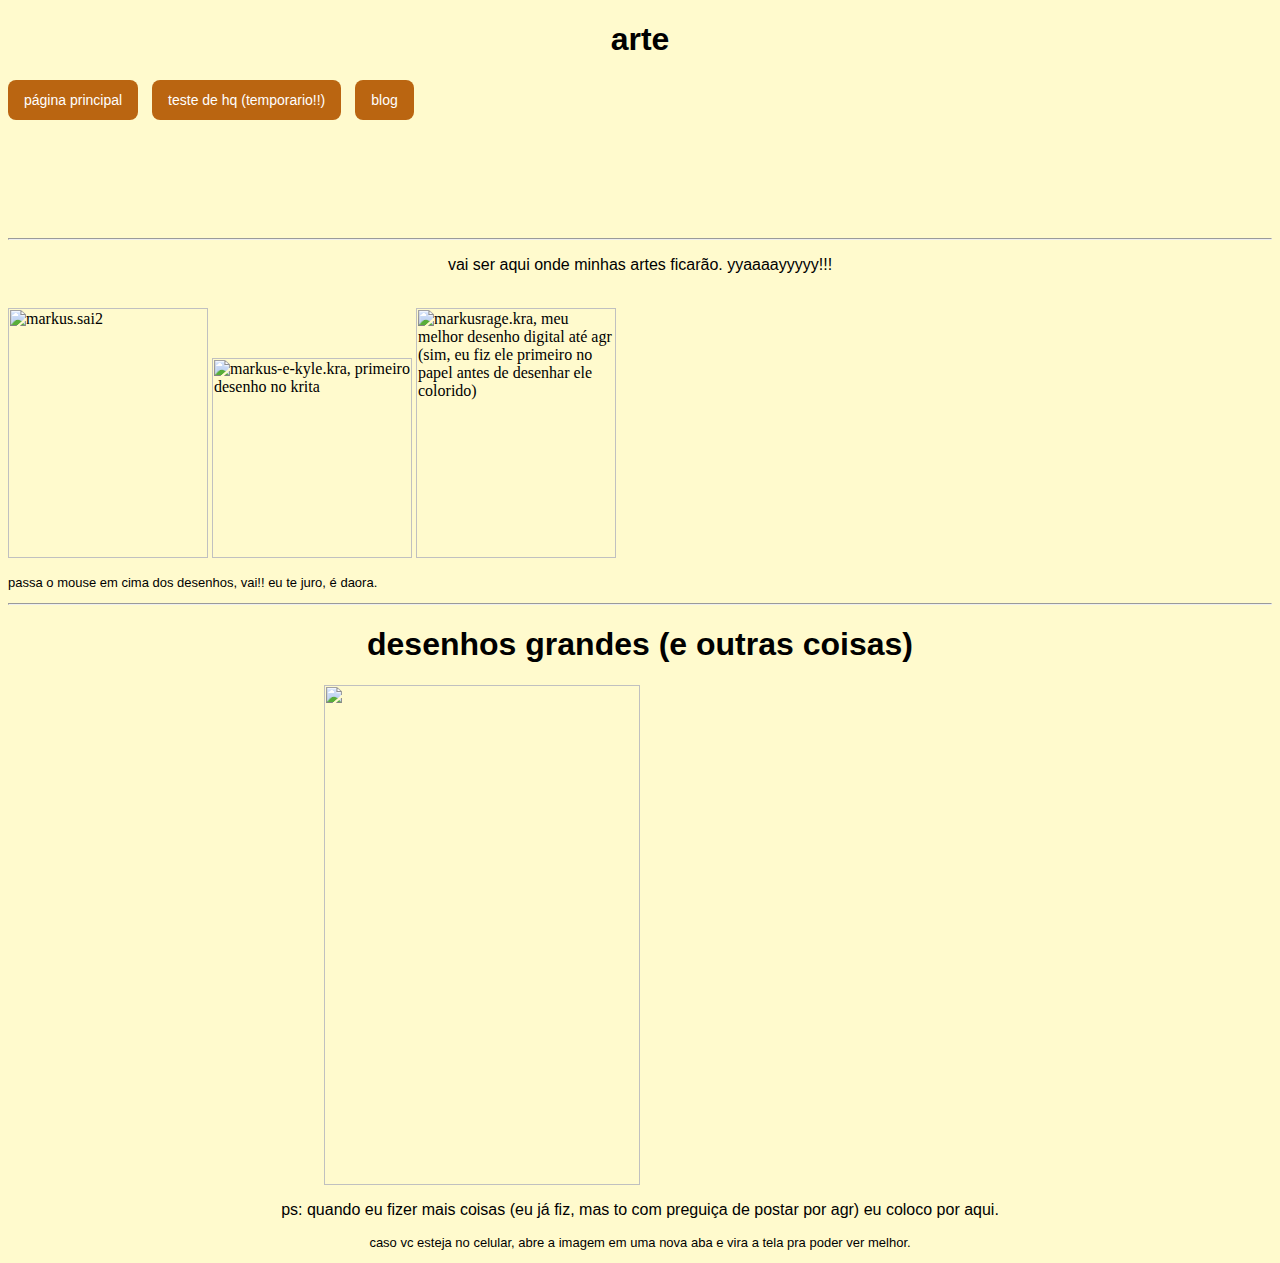
==== arte.html @ 6c1f0661 "Creating files for Indestructiblesite GitHub Pages" ====
<!DOCTYPE html>
<html>
  <head>
    <meta charset="UTF-8">
    <meta name="viewport" content="width=device-width, initial-scale=1.0">
    <title>Galeria de "Arte"</title>
    <link rel="icon" type="image/x-icon" href="https://i.ibb.co/PjR3x1T/favicon-removebg-preview.png">
    <link href="arte.css" rel="stylesheet" type="text/css" media="all">
  </head>
  <body>
  <h1>arte</h1>
   <div class="container">
      <div class="button-container">
        <a href="index.html"><button class="hii">página principal</button></a>
        <a href="comic.html"><button class="hii">teste de hq (temporario!!)</button></a>
         <a href="blog.html"><button class="hii">blog</button></a>
      </div>
    </div>
  <hr />
  <p>vai ser aqui onde minhas artes ficarão. yyaaaayyyyy!!!</p>
  <br>
  <img src="https://i.ibb.co/F5GyTTG/Captura-de-tela-2024-03-11-110600.png" title="markus.sai2" border="0"
  width="200"
  height="250">
  <img src="https://i.ibb.co/y6PJGgB/markus-e-kyle.png" title="markus-e-kyle.kra, primeiro desenho no krita" border="0"
  width="200"
  height="200">
  <img src="https://i.ibb.co/ZhVYyQT/Captura-de-tela-2024-03-11-211640.png" title="markusrage.kra, meu melhor desenho digital até agr (sim, eu fiz ele primeiro no papel antes de desenhar ele colorido)" border="0"
  width="200"
  height="250">
    <p class="legl">passa o mouse em cima dos desenhos, vai!! eu te juro, é daora.</p>
    <hr>
    <h1>desenhos grandes (e outras coisas)</h1>
    <img class="desenhao" src="https://i.ibb.co/WHXQvdx/capa1.png"
    width="720"
    height="500">
    <p>ps: quando eu fizer mais coisas (eu já fiz, mas to com preguiça de postar por agr) eu coloco por aqui.</p>
    <p class="aviso">caso vc esteja no celular, abre a imagem em uma nova aba e vira a tela pra poder ver melhor.</p>
</body>
</html>
---- arte.css ----
body {
  background-color: lemonchiffon;
}

  h1 {
     text-align: center;
    font-family: sans-serif;
    font-size: xx-large;
  }
  p {
     text-align: center;
    font-family: sans-serif;
    font-size: medium;
  }
  .legl {
    text-align: start;
    font-family: sans-serif;
    font-size: small;
    color: black;
   }
   button {
  background-color: #ba6511;
  border-radius: 8px;
  border-style: none;
  box-sizing: border-box;
  color: #FFFFFF;
  cursor: pointer;
  display: inline-block;
  font-family: "Haas Grot Text R Web", "Helvetica Neue", Helvetica, Arial, sans-serif;
  font-size: 14px;
  font-weight: 500;
  height: 40px;
  line-height: 20px;
  list-style: none;
  margin: 0;
  outline: none;
  padding: 10px 16px;
  position: relative;
  text-align: center;
  text-decoration: none;
  transition: color 100ms;
  vertical-align: baseline;
  user-select: none;
  -webkit-user-select: none;
  touch-action: manipulation;
  margin-right: 10px;
}

button:hover,
button:focus {
  background-color: #ba6511;
}
.container {
  height: 150px;
  position: relative;
}

.vertical-center {
  display: flex;
  justify-content: center;
  align-items: center;
  height: 200px;
}
.desenhao {
  display: block;
  margin-left: auto;
  margin-right: auto;
  width: 50%;
}
.aviso {
  font-size: small;
}
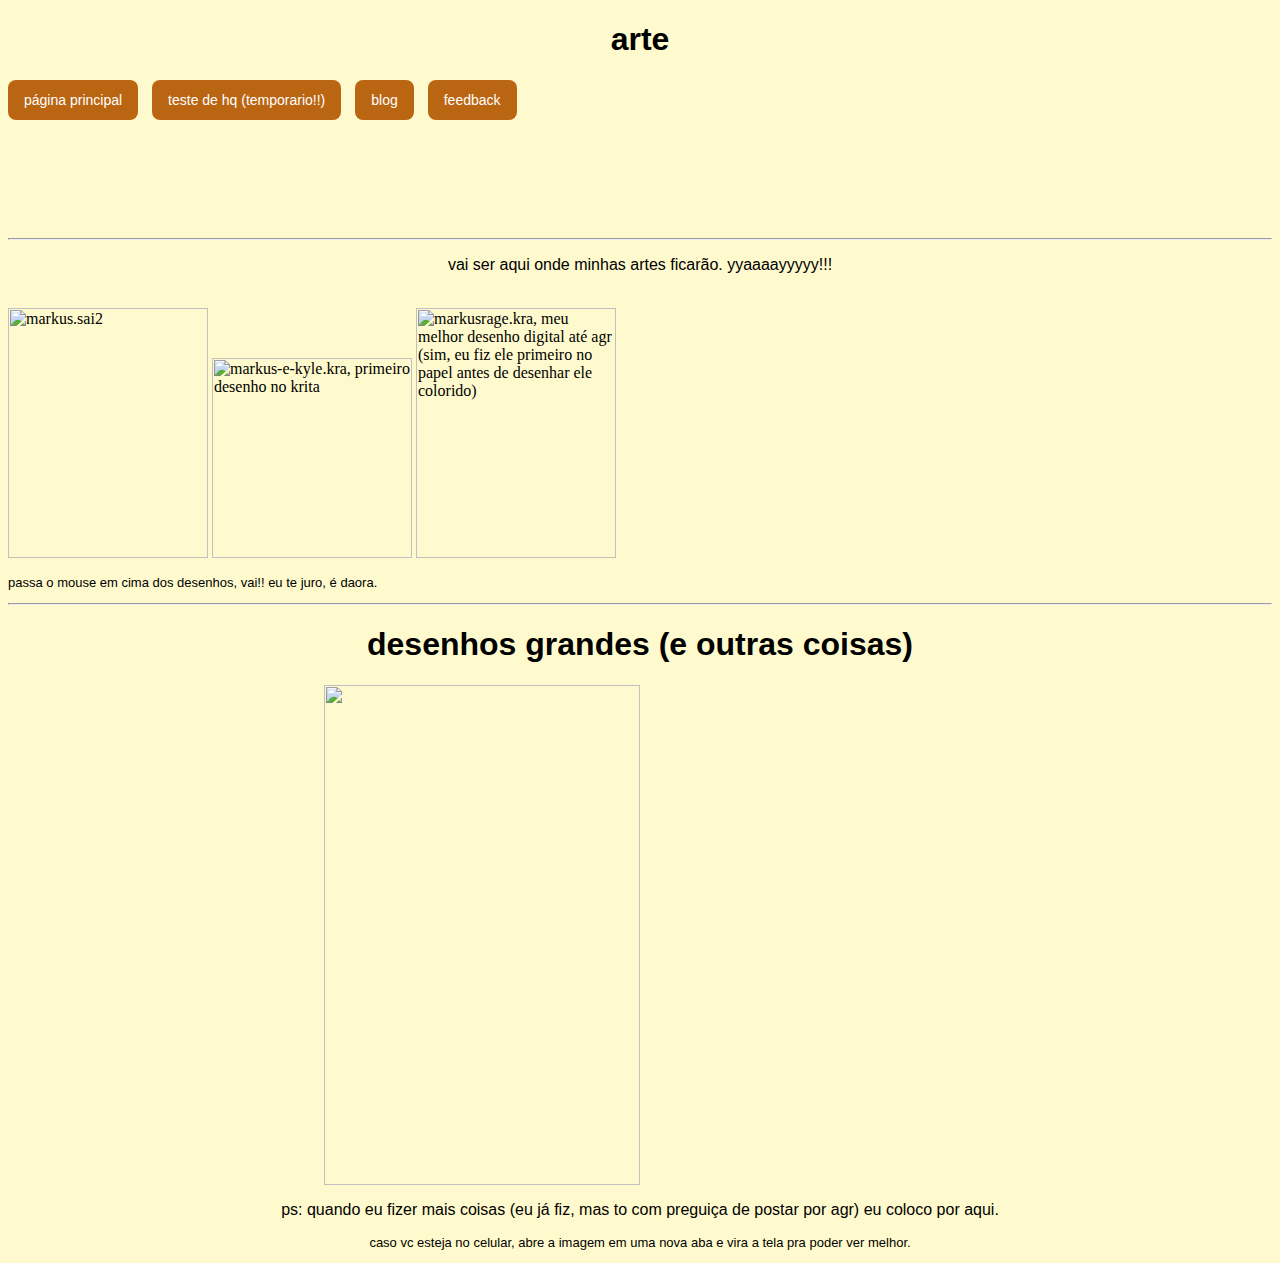
==== commit 5f7ec514: "Updating files" ====
--- a/arte.html
+++ b/arte.html
@@ -14,6 +14,7 @@
         <a href="index.html"><button class="hii">página principal</button></a>
         <a href="comic.html"><button class="hii">teste de hq (temporario!!)</button></a>
          <a href="blog.html"><button class="hii">blog</button></a>
+         <a href="feedback.html"><button class="hii">feedback</button> </a>
       </div>
     </div>
   <hr />
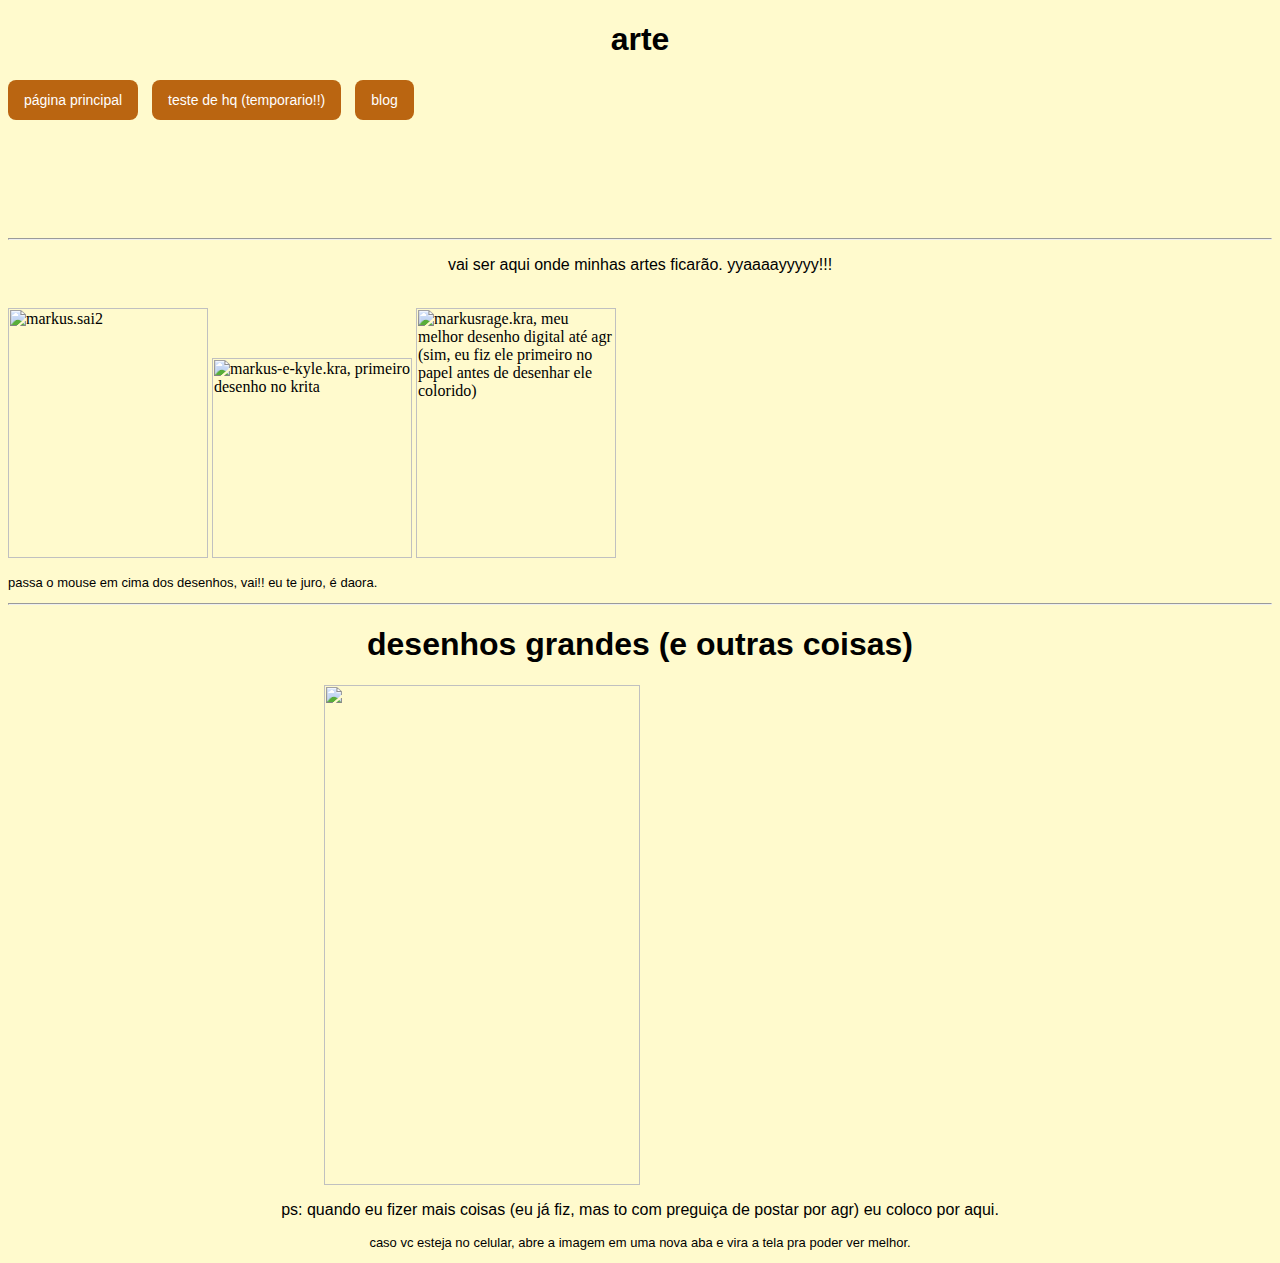
==== commit dfb275a9: "daira" ====
--- a/arte.html
+++ b/arte.html
@@ -14,7 +14,6 @@
         <a href="index.html"><button class="hii">página principal</button></a>
         <a href="comic.html"><button class="hii">teste de hq (temporario!!)</button></a>
          <a href="blog.html"><button class="hii">blog</button></a>
-         <a href="feedback.html"><button class="hii">feedback</button> </a>
       </div>
     </div>
   <hr />
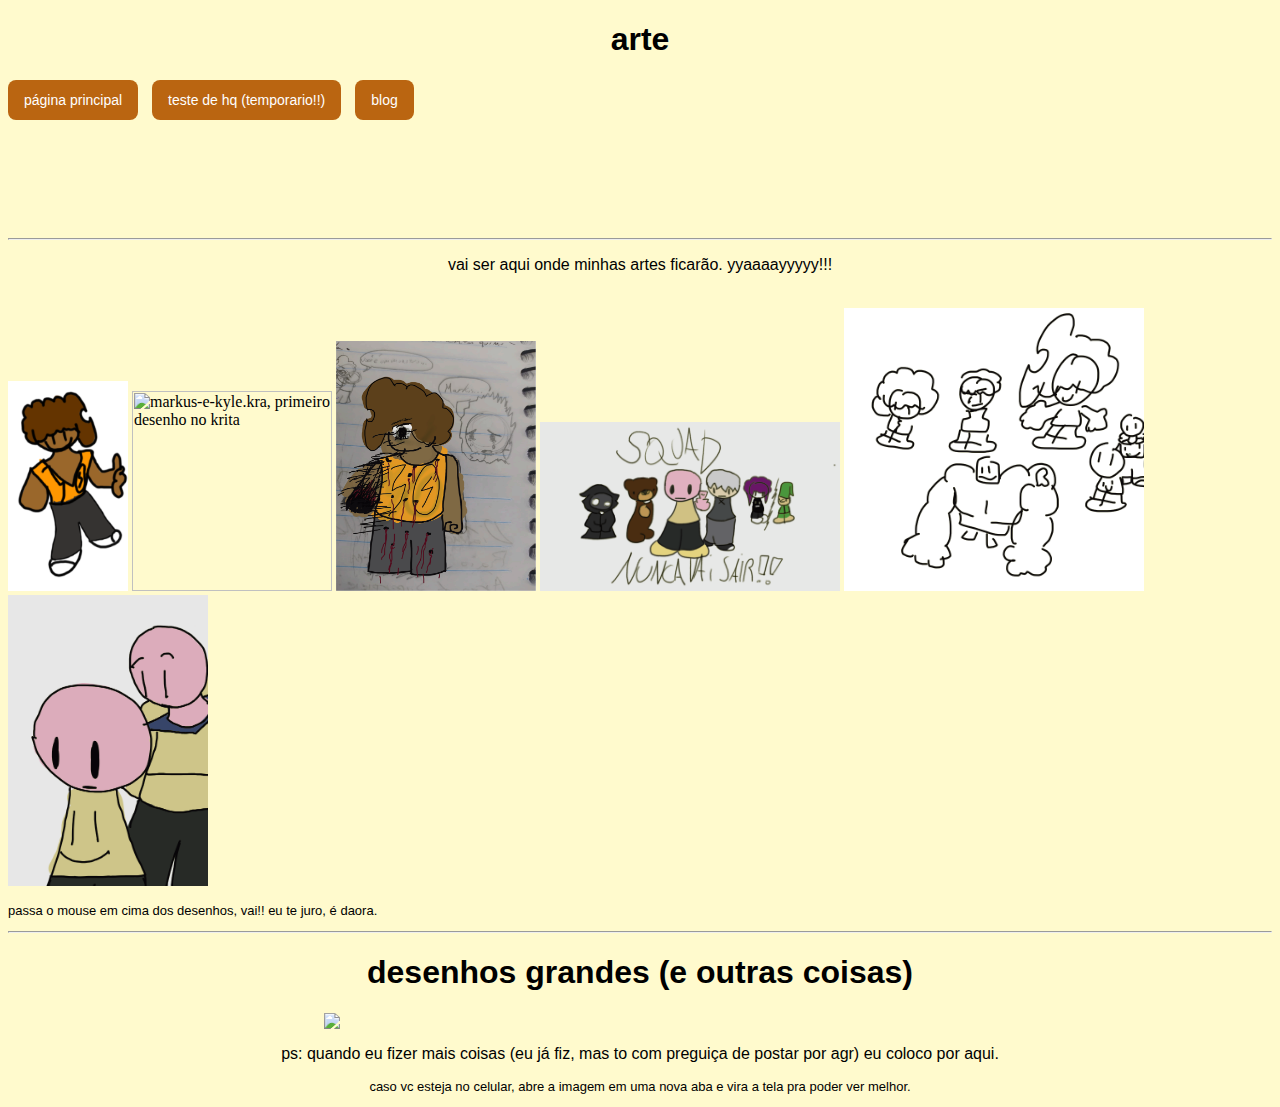
==== commit 80141567: "daora" ====
--- a/arte.html
+++ b/arte.html
@@ -19,21 +19,22 @@
   <hr />
   <p>vai ser aqui onde minhas artes ficarão. yyaaaayyyyy!!!</p>
   <br>
-  <img src="https://i.ibb.co/F5GyTTG/Captura-de-tela-2024-03-11-110600.png" title="markus.sai2" border="0"
+  <img src="imgs/markussai2.png" title="markus.sai2" border="0"
+  width="120">
+  <img src="imgs/markus e kyle.png" title="markus-e-kyle.kra, primeiro desenho no krita" border="0"
+  width="200"
+  height="200">
+  <img src="imgs/markusrage.png" title="markusrage.kra, meu melhor desenho digital até agr (sim, eu fiz ele primeiro no papel antes de desenhar ele colorido)" border="0"
   width="200"
   height="250">
-  <img src="https://i.ibb.co/y6PJGgB/markus-e-kyle.png" title="markus-e-kyle.kra, primeiro desenho no krita" border="0"
-  width="200"
-  height="200">
-  <img src="https://i.ibb.co/ZhVYyQT/Captura-de-tela-2024-03-11-211640.png" title="markusrage.kra, meu melhor desenho digital até agr (sim, eu fiz ele primeiro no papel antes de desenhar ele colorido)" border="0"
-  width="200"
-  height="250">
-    <p class="legl">passa o mouse em cima dos desenhos, vai!! eu te juro, é daora.</p>
+  <img src="imgs/squad colorido.png" title="um desenho meio troll de squad, meu projeto antigo" width="300">
+  <img src="imgs/indestructible personagens.png" title="outro desenho troll, mas dessa vez com os personagens não acabados de indestructible" width="300">
+  <img src="imgs/blobs.png" title="o blob é dois?! pois é, o blob pode alternar entre duas formas: a forma blob 'normal', e a forma blob meme, onde ele vira a criatura mais forte do mundo por apenas um impacto" width="200">
+  <p class="legl">passa o mouse em cima dos desenhos, vai!! eu te juro, é daora.</p>
     <hr>
     <h1>desenhos grandes (e outras coisas)</h1>
-    <img class="desenhao" src="https://i.ibb.co/WHXQvdx/capa1.png"
-    width="720"
-    height="500">
+    <img class="desenhao" src="imgs/capa1.png"
+    width="720">
     <p>ps: quando eu fizer mais coisas (eu já fiz, mas to com preguiça de postar por agr) eu coloco por aqui.</p>
     <p class="aviso">caso vc esteja no celular, abre a imagem em uma nova aba e vira a tela pra poder ver melhor.</p>
 </body>
